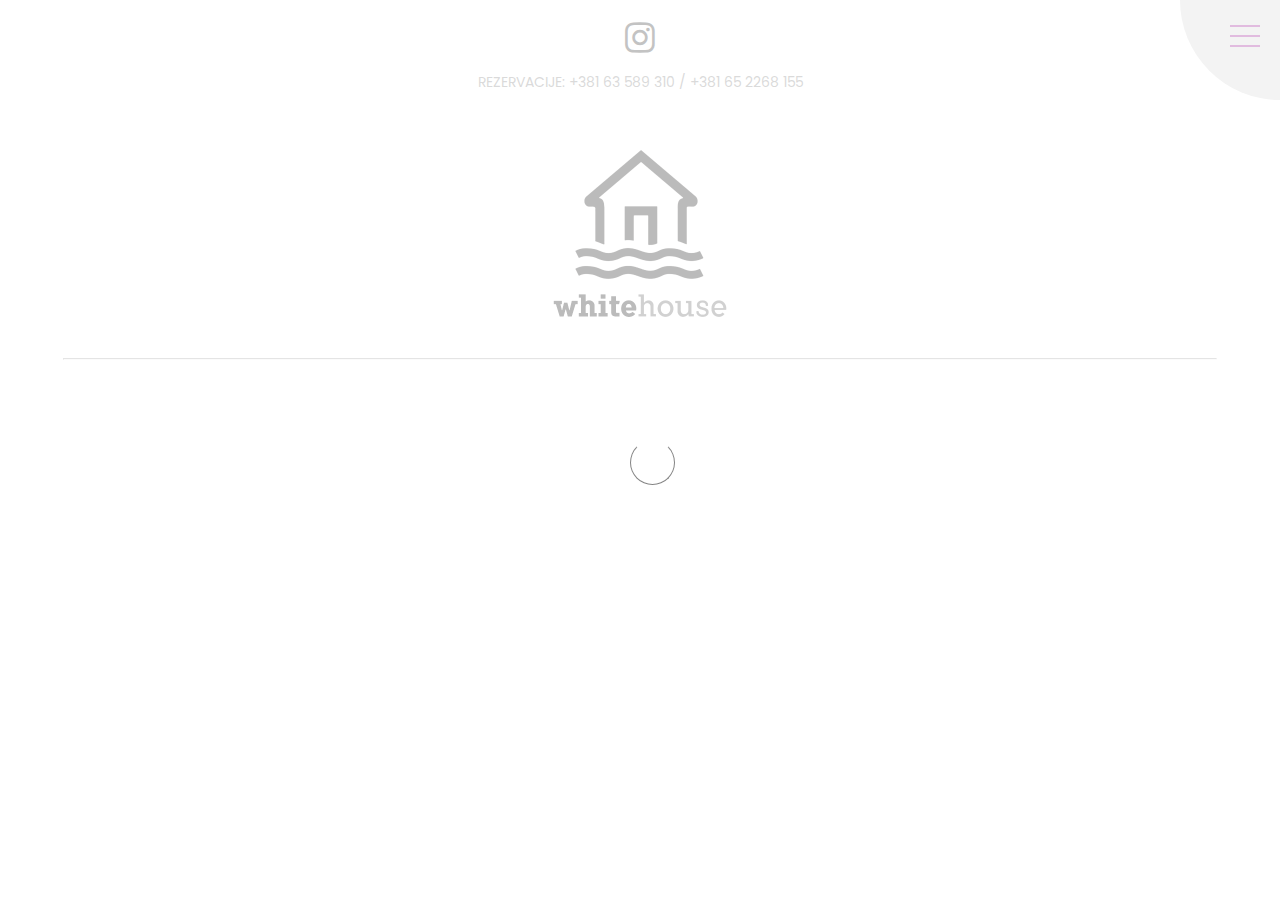
==== index.html @ f0f685d6 "fixed part of site + menu has been added" ====
<!DOCTYPE html>
<html lang="en">
<head>
     <title>whitehouse | Sremski Karlovci</title>
     <meta charset="UTF-8">
     <meta http-equiv="X-UA-Compatible" content="IE=Edge">
     <meta name="description" content="">
     <meta name="viewport" content="width=device-width, initial-scale=1, maximum-scale=1">
     <link rel="icon" href="images/logo.png" />
     <link href="https://cdn.jsdelivr.net/npm/bootstrap@5.0.2/dist/css/bootstrap.min.css" rel="stylesheet" integrity="sha384-EVSTQN3/azprG1Anm3QDgpJLIm9Nao0Yz1ztcQTwFspd3yD65VohhpuuCOmLASjC" crossorigin="anonymous">
     <link rel="stylesheet" href="css/font-awesome.min.css">
     <link rel="stylesheet" href="css/style.css">
</head>
<body>
     <!-- Spinner -->
     <section class="preloader">
          <div class="spinner">
               <span class="spinner-rotate"></span>
          </div>
     </section>

     <!-- Menu -->
     <label>
          <input type="checkbox">
          <span class="menu"> <span class="hamburger"></span> </span>
          <ul>
            <li> <a href="#">Početna</a> </li>
            <li> <a href="#">Galerija</a> </li>
            <li> <a href="#">O nama</a> </li>
            <li> <a href="#">Kontakt</a> </li>
          </ul>
     </label>

     <!-- Fixed part -->
     <section id="navigation">
          <div class="container">
               <div class="row" style="margin-top: 20px;">
                    <div class="nav-info">
                         <a href="https://www.instagram.com/whitehouse.sremskikarlovci/" target="_blank" class="fa fa-instagram" style="font-size: 35px;"></a>
                         <p style="margin-top: 15px;">REZERVACIJE: +381 63 589 310 / +381 65 2268 155</p>
                    </div>
                    <div class="col-md-12 col-sm-12">
                         <div class="home-info">
                              <img src="images/logo.png" alt="logo" class="logo" />
                         </div>
                    </div>
               </div>
          </div>
     </section>
     <hr style="color: black; width: 90%; margin: auto;">

     <script src="js/jquery.js"></script>
     <script src="js/custom.js"></script>
     <script src="https://cdn.jsdelivr.net/npm/bootstrap@5.0.2/dist/js/bootstrap.bundle.min.js" integrity="sha384-MrcW6ZMFYlzcLA8Nl+NtUVF0sA7MsXsP1UyJoMp4YLEuNSfAP+JcXn/tWtIaxVXM" crossorigin="anonymous"></script>
</body>
</html>
---- css/style.css ----
@import url('https://fonts.googleapis.com/css?family=Poppins:300,400');

  body {
    margin: 0;
    /* -webkit-perspective: 1000; */
    font-family: 'Poppins', sans-serif;
    background: #fff;
  }

  body, html {
    height: 100%;
    width: 100%;
    overflow-x: hidden;
  }

  h1,h2,h3,h4,h5,h6 {
    font-weight: 300;
    line-height: inherit;
  }

  .logo {
    width: 250px;
  }

  h1 {
    color: #ffffff;
    font-size: 2em;
  }

  h2 {
    color: #353535;
    font-size: 2em;
  }

  p {
    color: #757575;
    font-size: 14px;
    font-weight: normal;
    line-height: 24px;
  }

  html{
    -webkit-font-smoothing: antialiased;
  }

  a {
    color: #202020;
    text-decoration: none !important;
  }

  a,
  input, button,
  .form-control {
    -webkit-transition: 0.5s;
    transition: 0.5s;
  }

  a:hover, a:active, a:focus {
    color: #8d0086;
    outline: none;
  }

  ::-webkit-scrollbar{
    width: 8px;
    height: 8px;
  }

  ::-webkit-scrollbar-thumb {
    cursor: pointer;
    background: #202020;
  }

  .overlay {
    background: linear-gradient(to top right, #fff, #575757);
    opacity: 0.9;
    position: absolute;
    top: 0;
    right: 0;
    bottom: 0;
    left: 0;
    width: 100%;
    height: 100%;
  }

  .grid {
    position: fixed;
    width: 100%;
    height: 100%;
    z-index: 1;
  }

  .grid-line {
    height: 300vh;
    border-right: 1px solid #575757;
  }

  .preloader {
    position: fixed;
    top: 0;
    left: 0;
    width: 100%;
    height: 100%;
    z-index: 99999;
    display: flex;
    flex-flow: row nowrap;
    justify-content: center;
    align-items: center;
    background: none repeat scroll 0 0 #ffffff;
  }

  .spinner {
    border: 1px solid transparent;
    border-radius: 3px;
    position: relative;
  }

  .spinner:before {
    content: '';
    box-sizing: border-box;
    position: absolute;
    top: 50%;
    left: 50%;
    width: 45px;
    height: 45px;
    margin-top: -10px;
    margin-left: -10px;
    border-radius: 50%;
    border: 1px solid #575757;
    border-top-color: #ffffff;
    animation: spinner .9s linear infinite;
  }

  /* @-webkit-@keyframes spinner {
    to {transform: rotate(360deg);}
  } */

  @keyframes spinner {
    to {transform: rotate(360deg);}
  }

  #home {
    display: -webkit-box;
    display: -webkit-flex;
    display: -ms-flexbox;
    display: flex;
    -webkit-box-align: center;
    -webkit-align-items: center;
    -ms-flex-align: center;
    align-items: center;
    text-align: center;
    position: relative;
    margin-top: 30px;
  }

  #home .container {
    width: 100%;
  }

  .home-info {
    display: flex;
    flex-direction: column;
    justify-content: center;
    align-items: center;
    position: relative;
    z-index: 2;
    width: 100%;
    /* height: 100vh; */
  }

  .nav-info {
    display: flex;
    flex-direction: column;
    justify-content: center;
    align-items: center;
    position: relative;
  }

  @media screen and (max-width: 480px) {

    .home-info {
      padding: 0 1em 0 1em;
    }

  }

  @media screen and (max-width: 360px) {

    h1 {
      font-size: 1.50em;
    }
  }

  label .menu {
    position: absolute;
    right: -100px;
    top: -100px;
    z-index: 100;
    width: 200px;
    height: 200px;
    background: #D0D0D0;
    border-radius: 50% 50% 50% 50%;
    -webkit-transition: .5s ease-in-out;
    transition: .5s ease-in-out;
    box-shadow: 0 0 0 0 #D0D0D0, 0 0 0 0 #D0D0D0;
    cursor: pointer;
    
  }
  
  label .hamburger {
    position: absolute;
    top: 135px;
    left: 50px;
    width: 30px;
    height: 2px;
    background: #8d0086;
    display: block;
    -webkit-transform-origin: center;
    transform-origin: center;
    -webkit-transition: .5s ease-in-out;
    transition: .5s ease-in-out;
  }
  
  label .hamburger:after, label .hamburger:before {
    -webkit-transition: .5s ease-in-out;
    transition: .5s ease-in-out;
    content: "";
    position: absolute;
    display: block;
    width: 100%;
    height: 100%;
    background: #8d0086;
  }
  
  label .hamburger:before { top: -10px; }
  
  label .hamburger:after { bottom: -10px; }
  
  label input { display: none; }
  
  label input:checked + .menu {
    box-shadow: 0 0 0 100vw #D0D0D0, 0 0 0 100vh #D0D0D0;
    border-radius: 0;
    
  }
  
  label input:checked + .menu .hamburger {
    -webkit-transform: rotate(45deg);
    transform: rotate(45deg);
    
  }
  
  label input:checked + .menu .hamburger:after {
    -webkit-transform: rotate(90deg);
    transform: rotate(90deg);
    bottom: 0;
    
  }
  
  label input:checked + .menu .hamburger:before {
    -webkit-transform: rotate(90deg);
    transform: rotate(90deg);
    top: 0;
    
  }
  
  label input:checked + .menu + ul { opacity: 1; }
  
  label ul {
    z-index: 200;
    position: absolute;
    top: 50%;
    left: 50%;
    -webkit-transform: translate(-50%, -50%);
    transform: translate(-50%, -50%);
    opacity: 0;
    -webkit-transition: .25s 0s ease-in-out;
    transition: .25s 0s ease-in-out;
    list-style-type: none;
  }

  label ul li {
    text-align: center;
  }
  
  label a {
    margin-bottom: 1em;
    display: block;
    color: #000;
    text-decoration: none;
    
  }
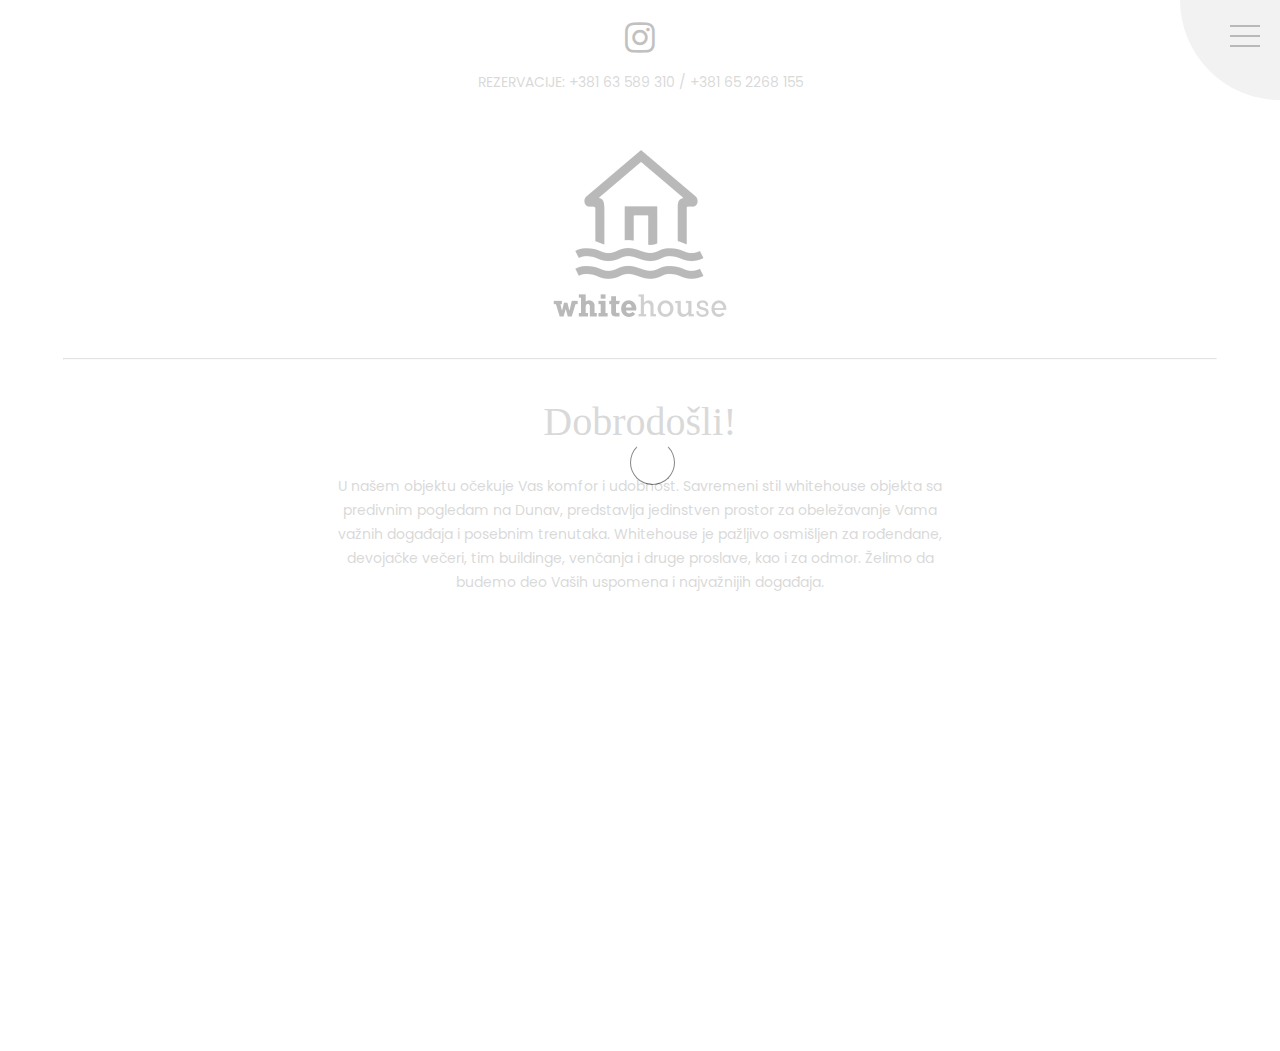
==== commit 57d0cb8f: "v1 of site" ====
--- a/index.html
+++ b/index.html
@@ -12,8 +12,7 @@
      <link rel="stylesheet" href="css/style.css">
 </head>
 <body>
-     <!-- Spinner -->
-     <section class="preloader">
+    <section class="preloader">
           <div class="spinner">
                <span class="spinner-rotate"></span>
           </div>
@@ -24,10 +23,10 @@
           <input type="checkbox">
           <span class="menu"> <span class="hamburger"></span> </span>
           <ul>
-            <li> <a href="#">Početna</a> </li>
-            <li> <a href="#">Galerija</a> </li>
-            <li> <a href="#">O nama</a> </li>
-            <li> <a href="#">Kontakt</a> </li>
+            <li> <a href="/index.html">Početna</a> </li>
+            <li> <a href="/gallery.html">Galerija</a> </li>
+            <li> <a href="/aboutus.html">O nama</a> </li>
+            <li> <a href="/contact.html">Kontakt</a> </li>
           </ul>
      </label>
 
@@ -49,6 +48,36 @@
      </section>
      <hr style="color: black; width: 90%; margin: auto;">
 
+     <div class="container" style="display: flex; justify-content: center; margin-top: 30px;">
+          <div class="row" style="text-align: center;">
+               <p class="welcome_text">Dobrodošli!</p>
+               <p class="welcome">
+                    U našem objektu očekuje Vas komfor i udobnost. 
+                    Savremeni stil whitehouse objekta sa predivnim pogledam na Dunav, predstavlja jedinstven prostor za obeležavanje Vama važnih događaja i posebnim trenutaka. 
+                    Whitehouse je pažljivo osmišljen za rođendane, devojačke večeri, tim buildinge, venčanja i druge proslave, kao i za odmor.
+                    Želimo da budemo deo Vaših uspomena i najvažnijih događaja.
+               </p>
+          </div>
+          
+     </div>
+
+     <div class="container" style="display: flex; justify-content: center; margin-top: 30px;">
+          <div class="row" style="width: 75%; margin-top: 30px; align-self: center;">
+               <iframe src="https://www.google.com/maps/embed?pb=!1m18!1m12!1m3!1d2811.5712869192957!2d19.944443476647358!3d45.19577395130804!2m3!1f0!2f0!3f0!3m2!1i1024!2i768!4f13.1!3m3!1m2!1s0x475b032c3be98945%3A0xdb91d1be8bf8b97!2swhitehouse!5e0!3m2!1ssr!2srs!4v1672144902495!5m2!1ssr!2srs" width="400" height="300" style="border:0;" allowfullscreen="" loading="lazy" referrerpolicy="no-referrer-when-downgrade"></iframe>          </div>
+     </div>
+
+     <hr style="color: black; width: 90%; margin: auto; margin-top: 30px;">
+     
+     <footer>
+          <div className="container-fluid padding" style="margin-top: 20px;">
+               <div className="row">
+                    <div className="col-12" style="text-align: center;">
+                         <p>&copy; Copyright - whitehouse Official Website by <a href="http://bogdankotarlic.com" className="bk_consulting" target={"_blank"}>@bogdankotarlic</a></p>
+                    </div>
+               </div>
+          </div>
+     </footer>
+
      <script src="js/jquery.js"></script>
      <script src="js/custom.js"></script>
      <script src="https://cdn.jsdelivr.net/npm/bootstrap@5.0.2/dist/js/bootstrap.bundle.min.js" integrity="sha384-MrcW6ZMFYlzcLA8Nl+NtUVF0sA7MsXsP1UyJoMp4YLEuNSfAP+JcXn/tWtIaxVXM" crossorigin="anonymous"></script>
--- a/css/style.css
+++ b/css/style.css
@@ -1,9 +1,10 @@
 
   @import url('https://fonts.googleapis.com/css?family=Poppins:300,400');
+  @import url(//db.onlinewebfonts.com/c/d6ddad3aadf4b9621e9e30481575b0e0?family=CatalinaAnacapaSansW00-Rg);
 
   body {
     margin: 0;
-    /* -webkit-perspective: 1000; */
+    -webkit-perspective: 1000;
     font-family: 'Poppins', sans-serif;
     background: #fff;
   }
@@ -12,6 +13,18 @@
     height: 100%;
     width: 100%;
     overflow-x: hidden;
+  }
+
+  .welcome_text {
+    font-family: 'CatalinaAnacapaSansW00-Rg';
+    font-size: 40px;
+    margin-top: 20px;
+    margin-bottom: 40px;
+  }
+
+  .welcome {
+    width: 50%;
+    margin: 0 auto;
   }
 
   h1,h2,h3,h4,h5,h6 {
@@ -57,18 +70,8 @@
   }
 
   a:hover, a:active, a:focus {
-    color: #8d0086;
+    color: #000;
     outline: none;
-  }
-
-  ::-webkit-scrollbar{
-    width: 8px;
-    height: 8px;
-  }
-
-  ::-webkit-scrollbar-thumb {
-    cursor: pointer;
-    background: #202020;
   }
 
   .overlay {
@@ -213,7 +216,7 @@
     left: 50px;
     width: 30px;
     height: 2px;
-    background: #8d0086;
+    background: #000;
     display: block;
     -webkit-transform-origin: center;
     transform-origin: center;
@@ -229,7 +232,7 @@
     display: block;
     width: 100%;
     height: 100%;
-    background: #8d0086;
+    background: #000;
   }
   
   label .hamburger:before { top: -10px; }
@@ -288,5 +291,4 @@
     display: block;
     color: #000;
     text-decoration: none;
-    
   }